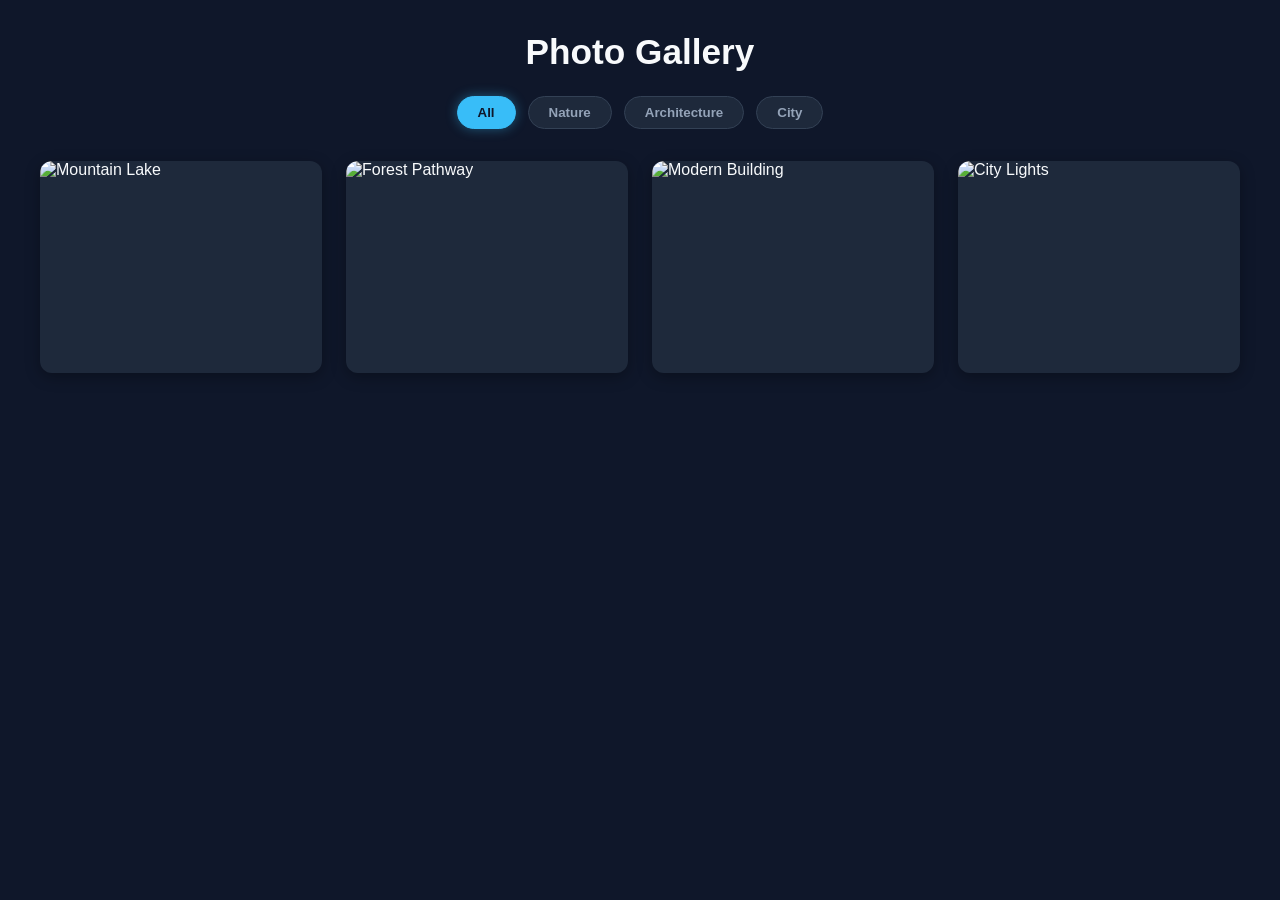
==== Image Gallery/index.html @ 10ec7328 "Add files via upload" ====
<!DOCTYPE html>
<html lang="en">
<head>
  <meta charset="UTF-8">
  <meta name="viewport" content="width=device-width, initial-scale=1.0">
  <title>Responsive Image Gallery</title>
<link rel="stylesheet" href="style.css">
</head>
<body>

  <div class="container">
    <h1>Photo Gallery</h1>

   
    <div class="filter-menu">
      <button class="filter-btn active" data-filter="all">All</button>
      <button class="filter-btn" data-filter="nature">Nature</button>
      <button class="filter-btn" data-filter="architecture">Architecture</button>
      <button class="filter-btn" data-filter="city">City</button>
    </div>

  
    <div class="gallery-grid">
      <div class="gallery-item" data-category="nature">
        <img src="https://picsum.photos/id/1015/600/400" alt="Mountain Lake">
        <div class="overlay">
          <h3>Mountain Lake</h3>
          <span>Nature</span>
        </div>
      </div>

      <div class="gallery-item" data-category="nature">
        <img src="https://picsum.photos/id/1043/600/400" alt="Forest Pathway">
        <div class="overlay">
          <h3>Forest Trail</h3>
          <span>Nature</span>
        </div>
      </div>

      <div class="gallery-item" data-category="architecture">
        <img src="https://picsum.photos/id/1040/600/400" alt="Modern Building">
        <div class="overlay">
          <h3>Modern Castle</h3>
          <span>Architecture</span>
        </div>
      </div>

      <div class="gallery-item" data-category="city">
        <img src="https://picsum.photos/id/1031/600/400" alt="City Lights">
        <div class="overlay">
          <h3>City Street</h3>
          <span>City</span>
        </div>
      </div>
    </div>
  </div>


  <div class="lightbox" id="lightbox">
    <button class="close-btn" id="closeBtn">&times;</button>
    <button class="nav-btn prev-btn" id="prevBtn">&#10094;</button>
    <div class="lightbox-content">
      <img src="" alt="" class="lightbox-img" id="lightboxImg">
      <div class="caption" id="lightboxCaption"></div>
    </div>
    <button class="nav-btn next-btn" id="nextBtn">&#10095;</button>
  </div>

  <script src="script.js"></script>
</body>
</html>
---- Image Gallery/style.css ----
* {
  box-sizing: border-box;
  margin: 0;
  padding: 0;
}

body {
  font-family: 'Segoe UI', Tahoma, Geneva, Verdana, sans-serif;
  background-color: #0f172a;
  color: #f8fafc;
  padding: 2rem 1rem;
  min-height: 100vh;
}

.container {
  max-width: 1200px;
  margin: 0 auto;
}

h1 {
  text-align: center;
  margin-bottom: 1.5rem;
  font-size: 2.2rem;
}

/* Category Filters */
.filter-menu {
  display: flex;
  justify-content: center;
  gap: 0.75rem;
  margin-bottom: 2rem;
  flex-wrap: wrap;
}

.filter-btn {
  background: #1e293b;
  color: #94a3b8;
  border: 1px solid #334155;
  padding: 0.5rem 1.25rem;
  border-radius: 9999px;
  cursor: pointer;
  font-weight: 600;
  transition: all 0.3s ease;
}

.filter-btn:hover,
.filter-btn.active {
  background: #38bdf8;
  color: #0f172a;
  border-color: #38bdf8;
  box-shadow: 0 0 12px rgba(56, 189, 248, 0.4);
}

/* Responsive CSS Layout (Grid) */
.gallery-grid {
  display: grid;
  grid-template-columns: repeat(auto-fill, minmax(280px, 1fr));
  gap: 1.5rem;
}

/* Gallery Item, Hover Effects & Transitions */
.gallery-item {
  position: relative;
  border-radius: 12px;
  overflow: hidden;
  background-color: #1e293b;
  box-shadow: 0 4px 15px rgba(0, 0, 0, 0.3);
  cursor: pointer;
  aspect-ratio: 4 / 3;
  transition: transform 0.3s ease, opacity 0.3s ease;
}

.gallery-item.hide {
  display: none;
}

.gallery-item img {
  width: 100%;
  height: 100%;
  object-fit: cover;
  transition: transform 0.5s ease;
}


.gallery-item:hover img {
  transform: scale(1.1);
}

.overlay {
  position: absolute;
  inset: 0;
  background: linear-gradient(to top, rgba(15, 23, 42, 0.85), transparent);
  opacity: 0;
  display: flex;
  flex-direction: column;
  justify-content: flex-end;
  padding: 1.25rem;
  transition: opacity 0.3s ease;
}

.gallery-item:hover .overlay {
  opacity: 1;
}

.overlay h3 {
  font-size: 1.1rem;
}

.overlay span {
  font-size: 0.85rem;
  color: #38bdf8;
  text-transform: capitalize;
}

.lightbox {
  position: fixed;
  inset: 0;
  background: rgba(15, 23, 42, 0.95);
  backdrop-filter: blur(8px);
  display: flex;
  justify-content: center;
  align-items: center;
  z-index: 1000;
  opacity: 0;
  pointer-events: none;
  transition: opacity 0.3s ease;
}

.lightbox.active {
  opacity: 1;
  pointer-events: auto;
}

.lightbox-content {
  position: relative;
  max-width: 90vw;
  max-height: 85vh;
  display: flex;
  flex-direction: column;
  align-items: center;
}

.lightbox-img {
  max-width: 100%;
  max-height: 75vh;
  border-radius: 8px;
  object-fit: contain;
}

.caption {
  margin-top: 1rem;
  font-size: 1.1rem;
  color: #e2e8f0;
}

/* Navigation Buttons (Next / Prev) */
.close-btn,
.nav-btn {
  position: absolute;
  background: rgba(255, 255, 255, 0.1);
  color: white;
  border: none;
  font-size: 1.75rem;
  width: 50px;
  height: 50px;
  border-radius: 50%;
  cursor: pointer;
  display: flex;
  justify-content: center;
  align-items: center;
  transition: background 0.2s ease, transform 0.2s ease;
}

.close-btn:hover,
.nav-btn:hover {
  background: rgba(255, 255, 255, 0.25);
}

.close-btn {
  top: 20px;
  right: 20px;
}

.prev-btn {
  left: 20px;
  top: 50%;
  transform: translateY(-50%);
}

.next-btn {
  right: 20px;
  top: 50%;
  transform: translateY(-50%);
}


@media (max-width: 600px) {
  .prev-btn { left: 10px; }
  .next-btn { right: 10px; }
  .nav-btn { width: 40px; height: 40px; font-size: 1.2rem; }
}
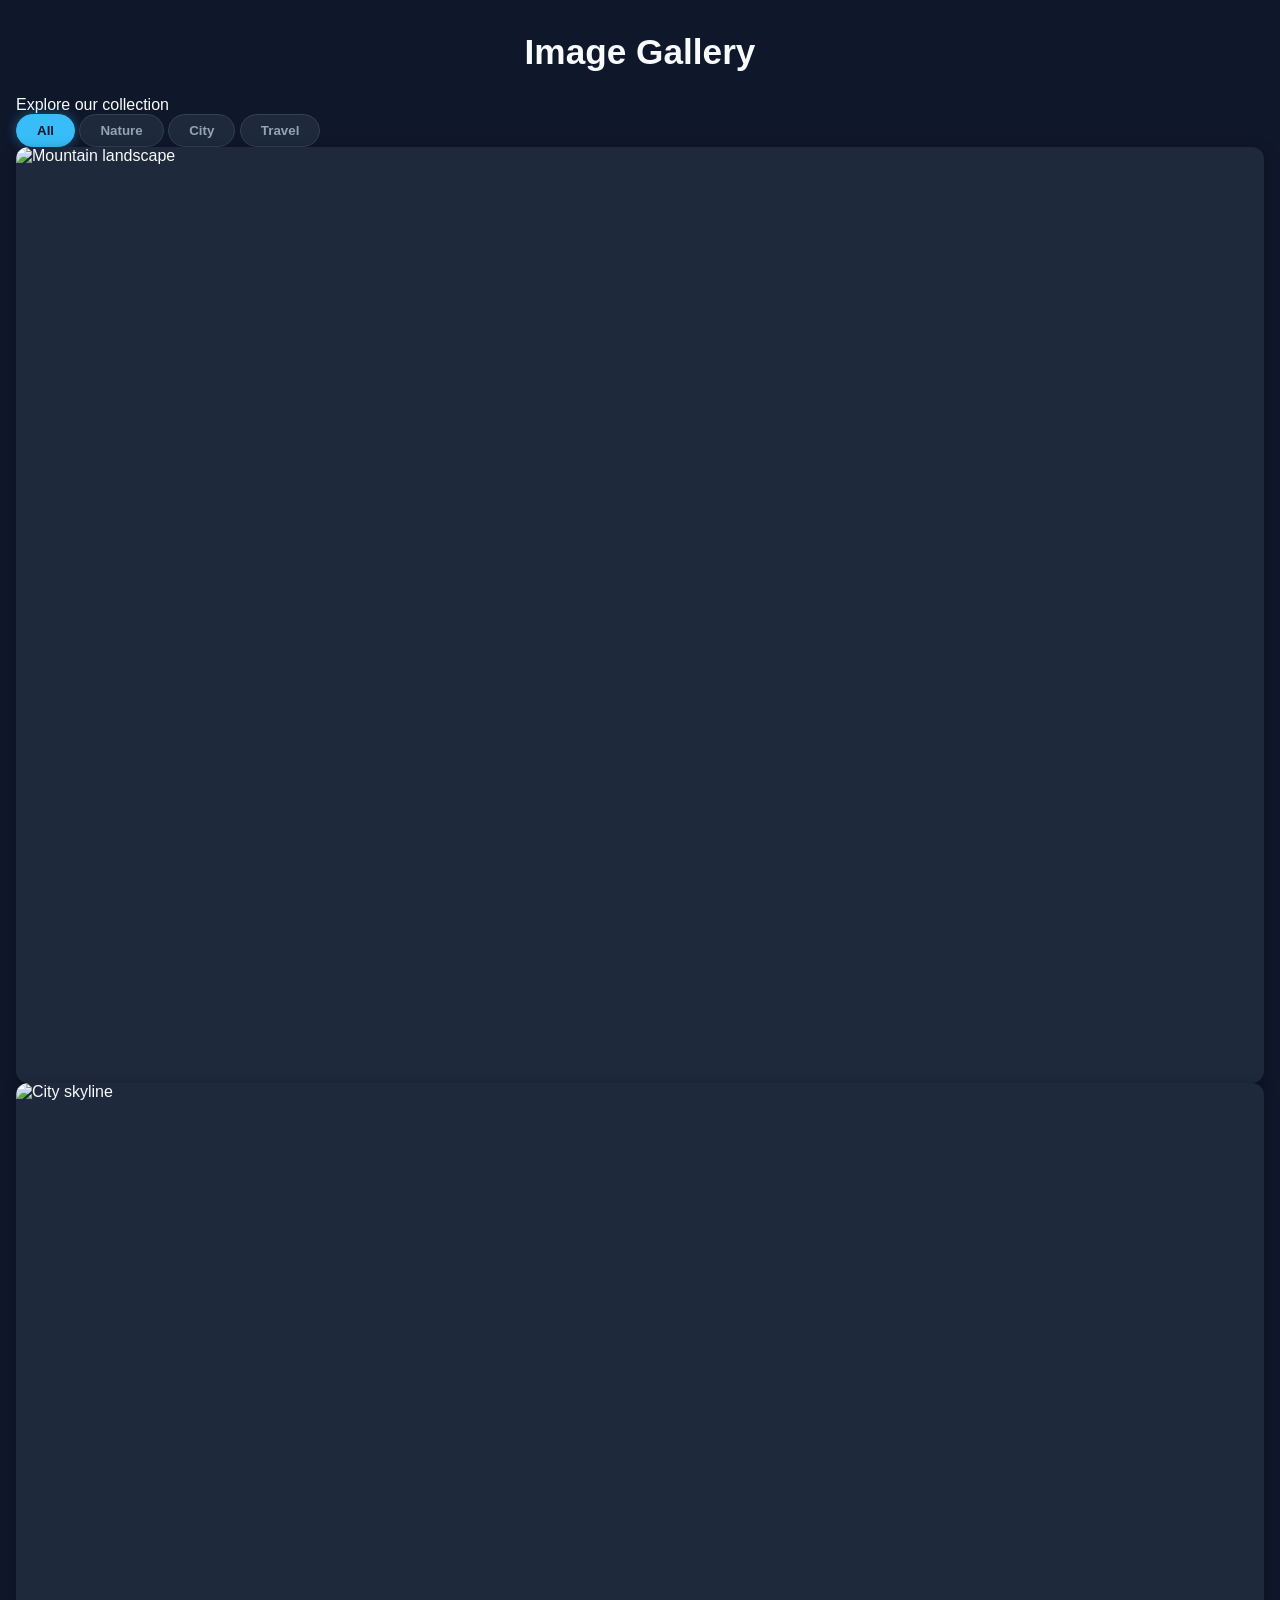
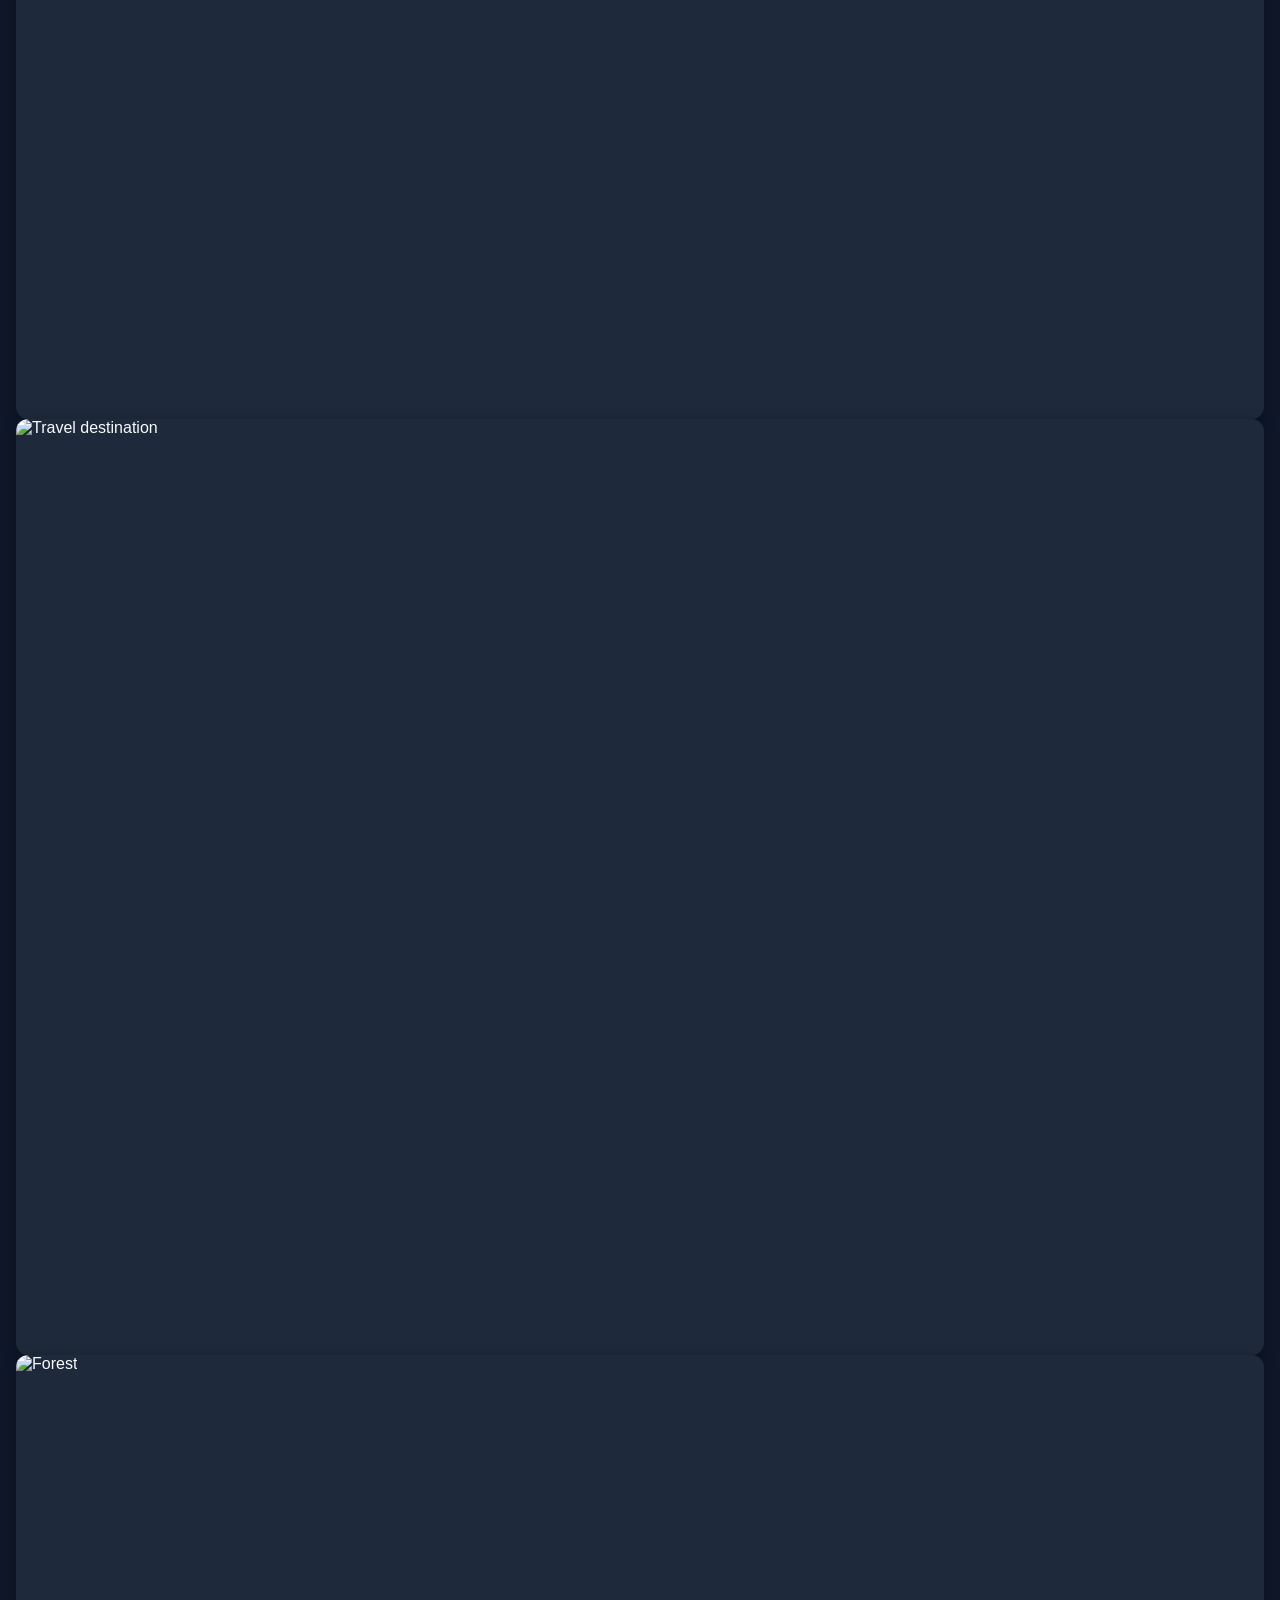
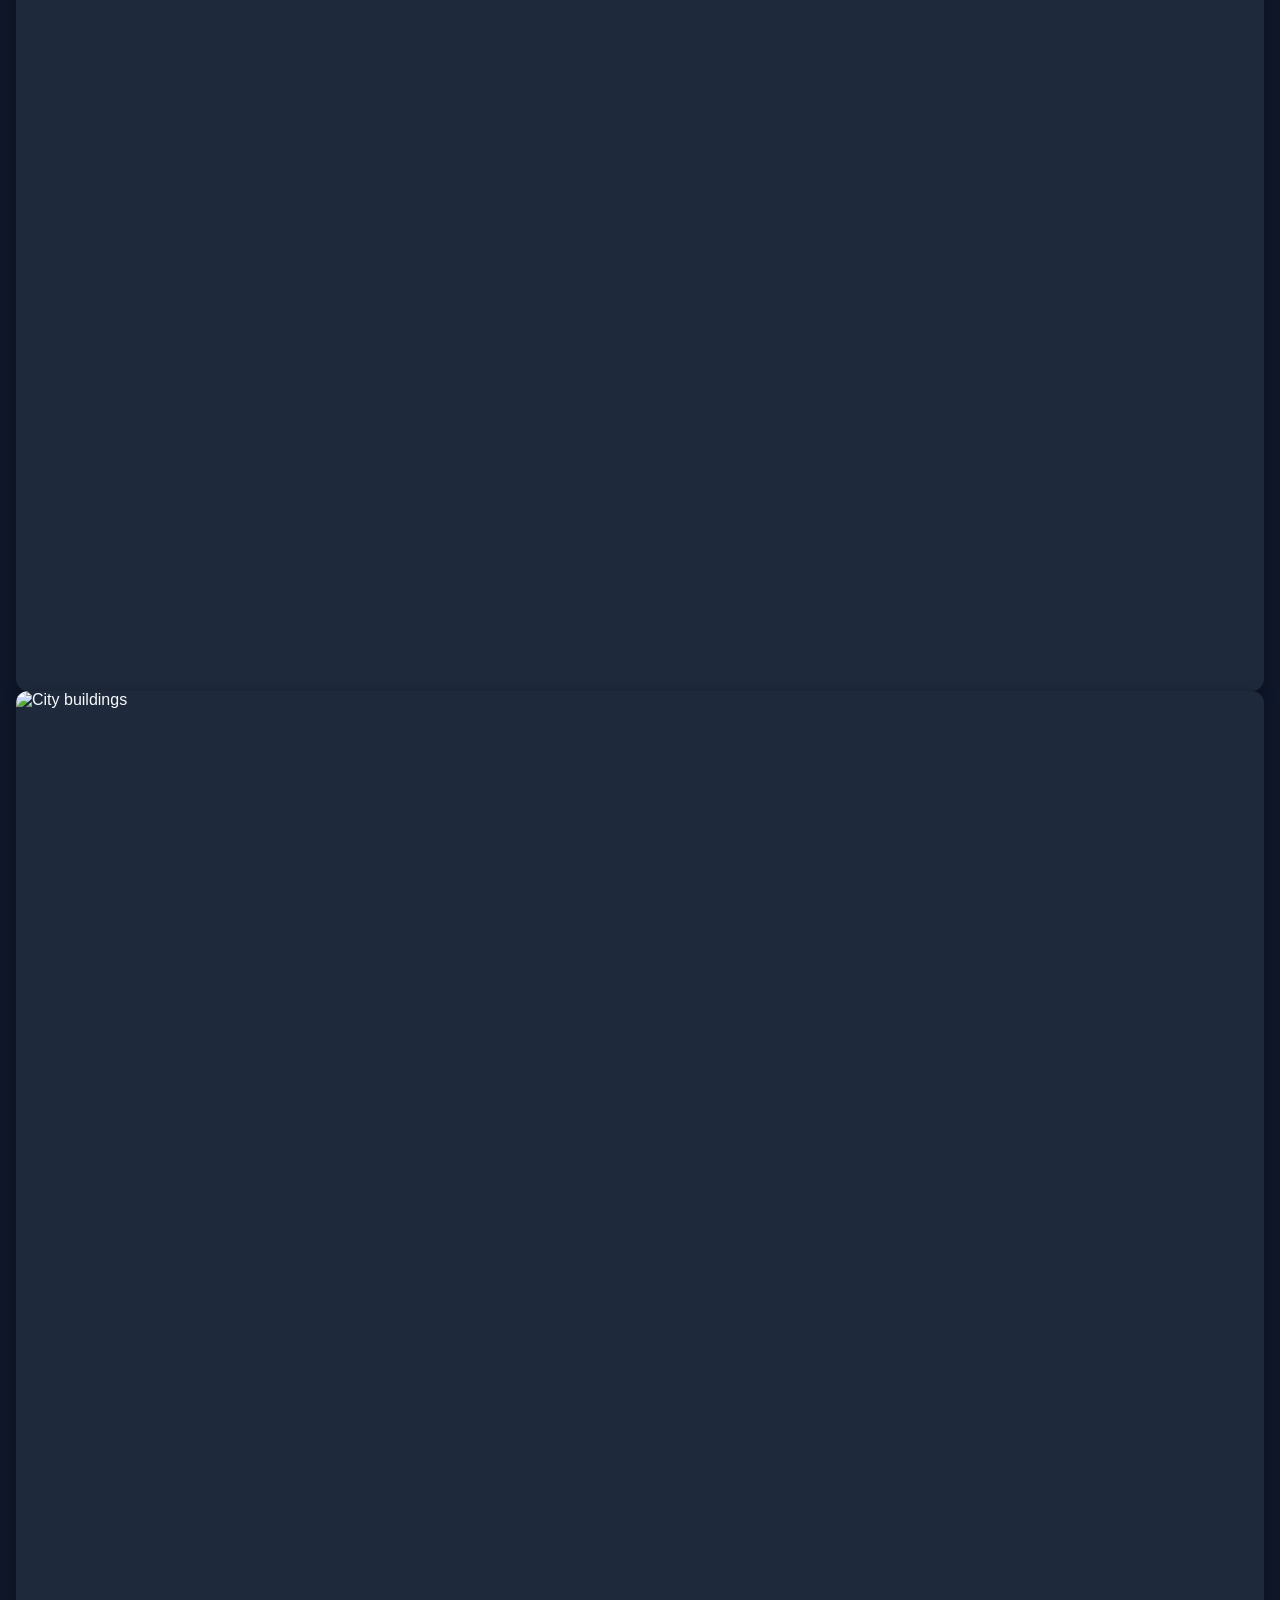
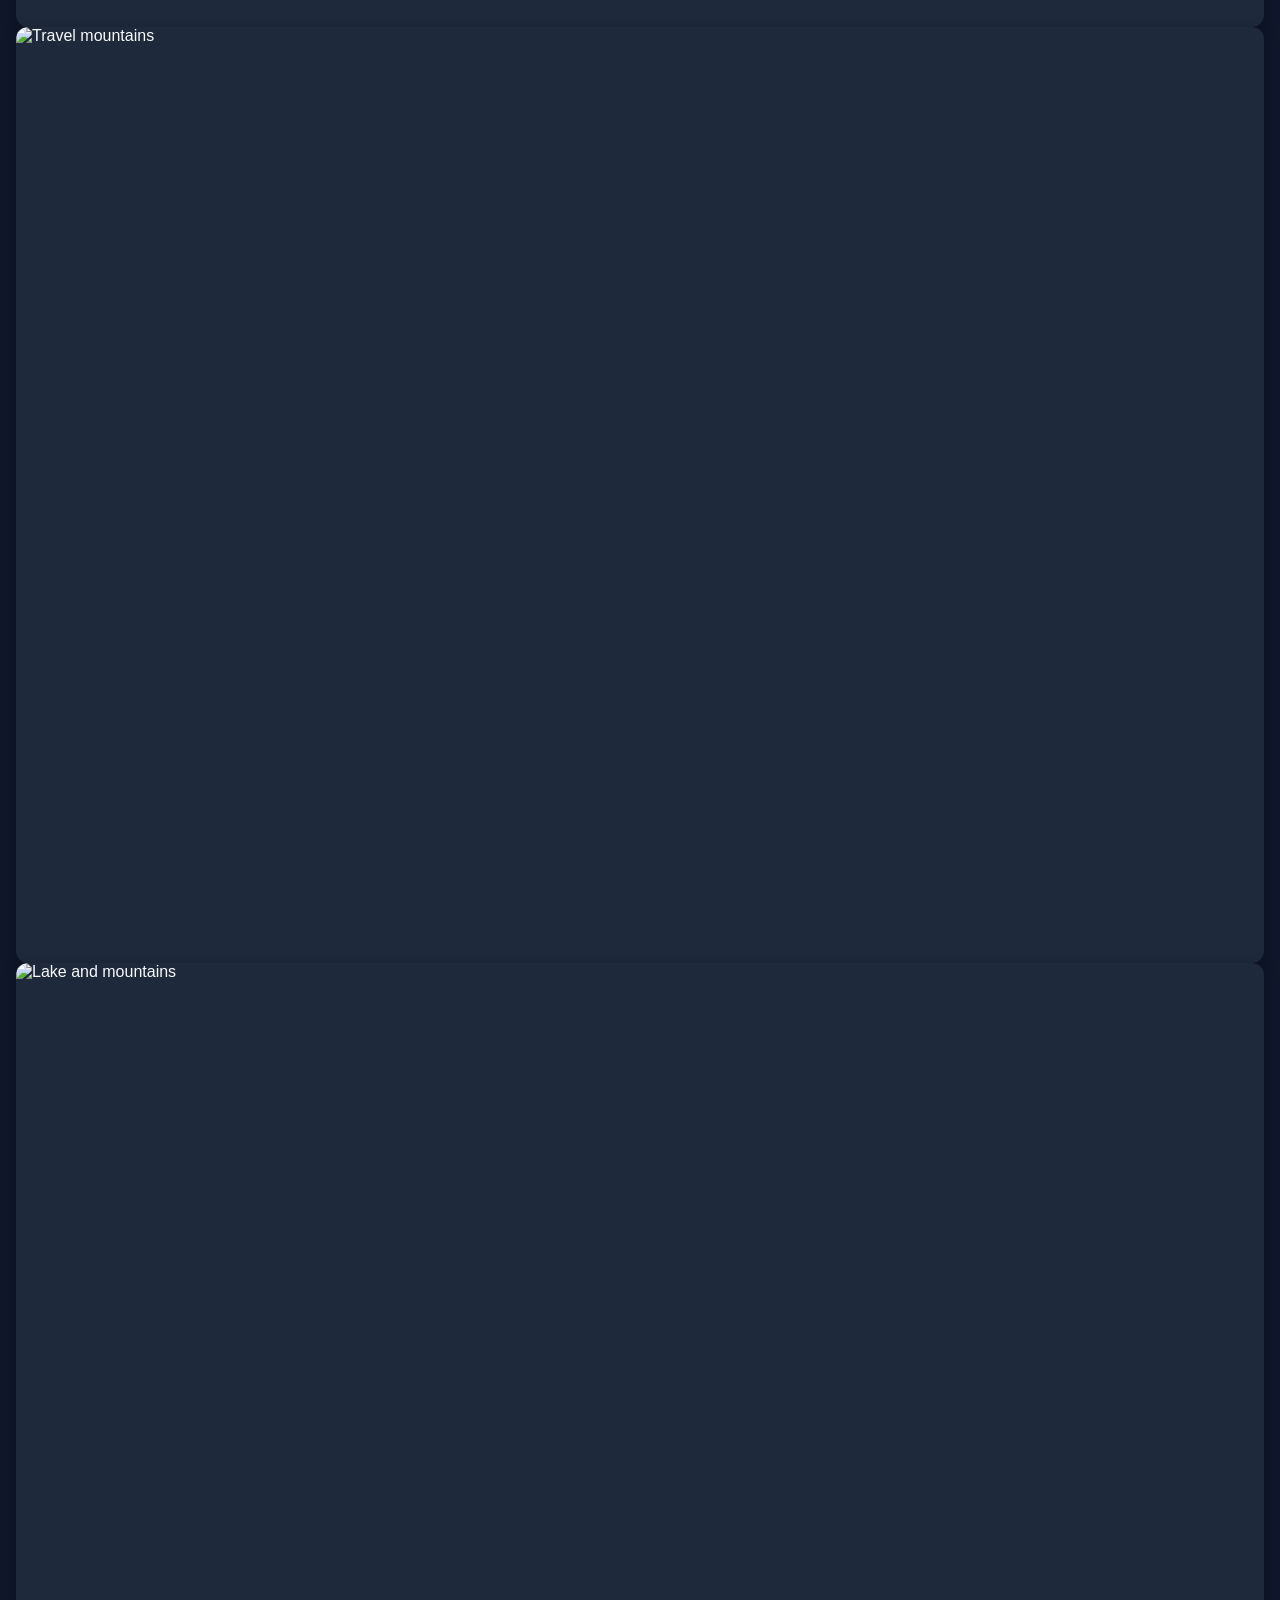
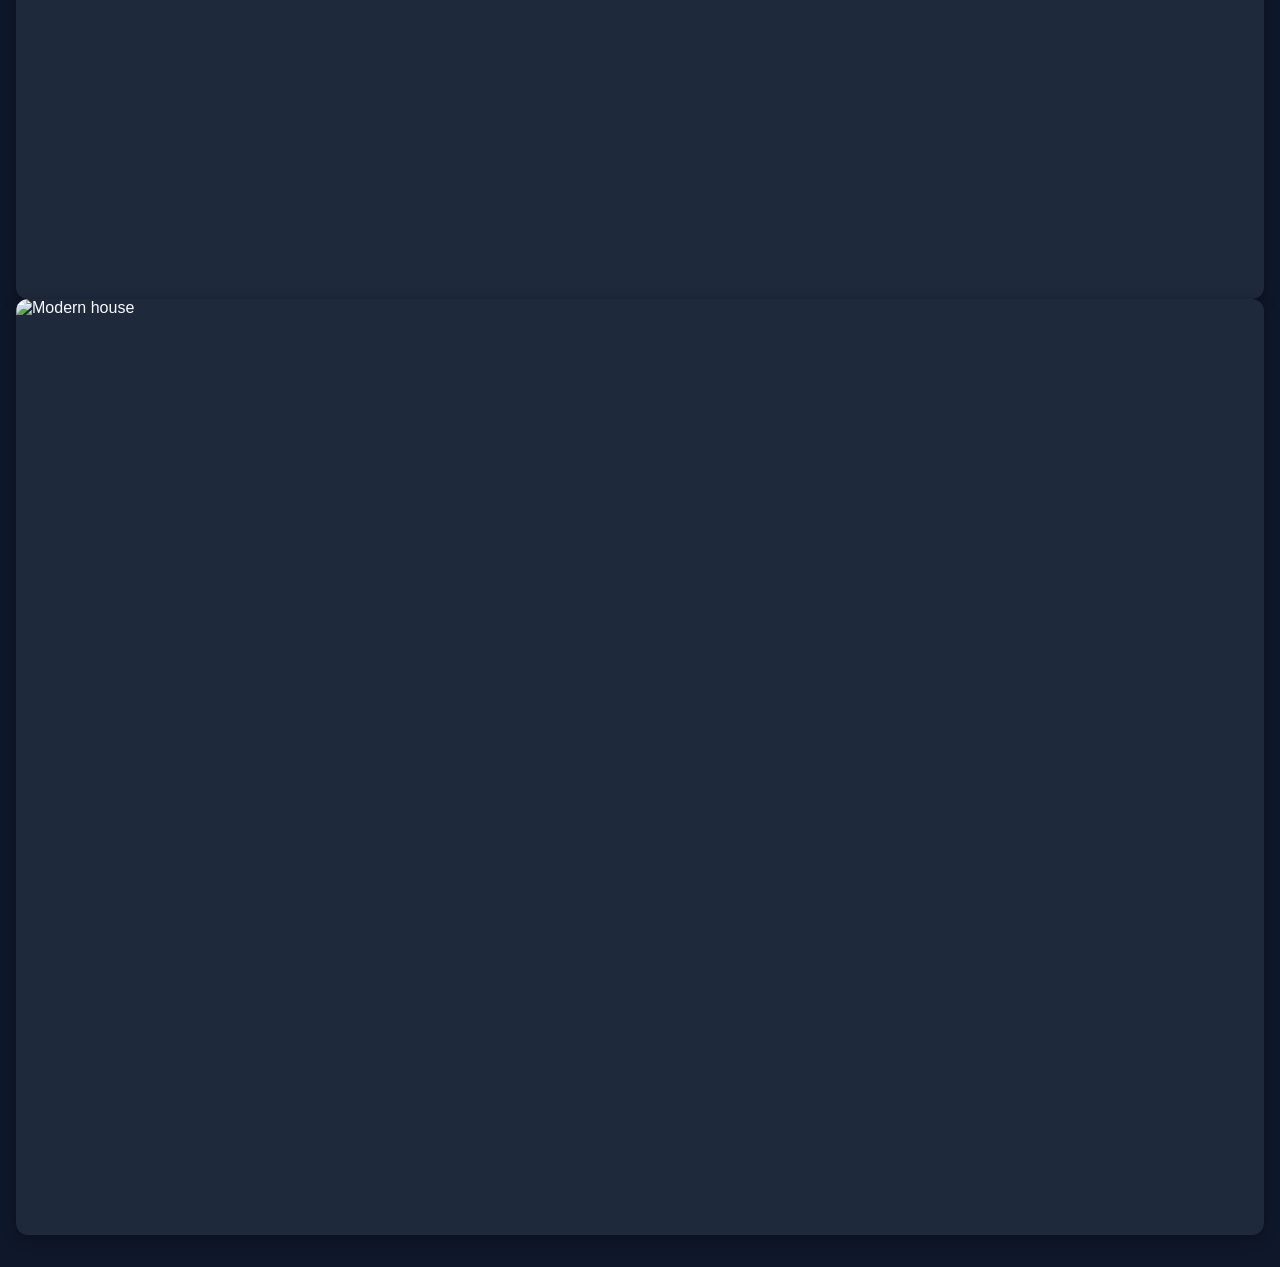
==== commit e5d3b7ec: "Update index.html" ====
--- a/Image Gallery/index.html
+++ b/Image Gallery/index.html
@@ -1,71 +1,134 @@
-<!DOCTYPE html>
+<!doctype html>
 <html lang="en">
-<head>
-  <meta charset="UTF-8">
-  <meta name="viewport" content="width=device-width, initial-scale=1.0">
-  <title>Responsive Image Gallery</title>
-<link rel="stylesheet" href="style.css">
-</head>
-<body>
+  <head>
+    <meta charset="UTF-8" />
+    <meta name="viewport" content="width=device-width, initial-scale=1.0" />
 
-  <div class="container">
-    <h1>Photo Gallery</h1>
+    <title>Image Gallery</title>
 
-   
-    <div class="filter-menu">
-      <button class="filter-btn active" data-filter="all">All</button>
-      <button class="filter-btn" data-filter="nature">Nature</button>
-      <button class="filter-btn" data-filter="architecture">Architecture</button>
-      <button class="filter-btn" data-filter="city">City</button>
+    <link rel="stylesheet" href="style.css" />
+  </head>
+
+  <body>
+    <main class="gallery-container">
+      <header class="gallery-header">
+        <h1>Image Gallery</h1>
+        <p>Explore our collection</p>
+      </header>
+      <div class="filters">
+        <button class="filter-btn active" data-filter="all">All</button>
+
+        <button class="filter-btn" data-filter="nature">Nature</button>
+
+        <button class="filter-btn" data-filter="city">City</button>
+
+        <button class="filter-btn" data-filter="travel">Travel</button>
+      </div>
+
+      <!-- Gallery -->
+      <section class="gallery">
+        <div class="gallery-item" data-category="nature">
+          <img
+            src="https://images.unsplash.com/photo-1500534623283-312aade485b7?auto=format&fit=crop&w=800&q=80"
+            alt="Mountain landscape"
+          />
+
+          <div class="overlay">
+            <span>Nature</span>
+          </div>
+        </div>
+
+        <div class="gallery-item" data-category="city">
+          <img
+            src="https://images.unsplash.com/photo-1514565131-fce0801e5785?auto=format&fit=crop&w=800&q=80"
+            alt="City skyline"
+          />
+
+          <div class="overlay">
+            <span>City</span>
+          </div>
+        </div>
+
+        <div class="gallery-item" data-category="travel">
+          <img
+            src="https://images.unsplash.com/photo-1500530855697-b586d89ba3ee?auto=format&fit=crop&w=800&q=80"
+            alt="Travel destination"
+          />
+
+          <div class="overlay">
+            <span>Travel</span>
+          </div>
+        </div>
+
+        <div class="gallery-item" data-category="nature">
+          <img
+            src="https://images.unsplash.com/photo-1441974231531-c6227db76b6e?auto=format&fit=crop&w=800&q=80"
+            alt="Forest"
+          />
+
+          <div class="overlay">
+            <span>Nature</span>
+          </div>
+        </div>
+
+        <div class="gallery-item" data-category="city">
+          <img
+            src="https://images.unsplash.com/photo-1477959858617-67f85cf4f1df?auto=format&fit=crop&w=800&q=80"
+            alt="City buildings"
+          />
+
+          <div class="overlay">
+            <span>City</span>
+          </div>
+        </div>
+
+        <div class="gallery-item" data-category="travel">
+          <img
+            src="https://images.unsplash.com/photo-1469474968028-56623f02e42e?auto=format&fit=crop&w=800&q=80"
+            alt="Travel mountains"
+          />
+
+          <div class="overlay">
+            <span>Travel</span>
+          </div>
+        </div>
+
+        <div class="gallery-item" data-category="nature">
+          <img
+            src="https://images.unsplash.com/photo-1470770841072-f978cf4d019e?auto=format&fit=crop&w=800&q=80"
+            alt="Lake and mountains"
+          />
+
+          <div class="overlay">
+            <span>Nature</span>
+          </div>
+        </div>
+
+        <div class="gallery-item" data-category="city">
+          <img
+            src="https://images.unsplash.com/photo-1494526585095-c41746248156?auto=format&fit=crop&w=800&q=80"
+            alt="Modern house"
+          />
+
+          <div class="overlay">
+            <span>City</span>
+          </div>
+        </div>
+      </section>
+    </main>
+
+    <div class="lightbox" id="lightbox">
+      <button class="close-btn" id="closeBtn">&times;</button>
+
+      <button class="nav-btn prev-btn" id="prevBtn">&#10094;</button>
+
+      <div class="lightbox-content">
+        <img id="lightboxImage" src="" alt="" />
+      </div>
+
+      <button class="nav-btn next-btn" id="nextBtn">&#10095;</button>
     </div>
 
-  
-    <div class="gallery-grid">
-      <div class="gallery-item" data-category="nature">
-        <img src="https://picsum.photos/id/1015/600/400" alt="Mountain Lake">
-        <div class="overlay">
-          <h3>Mountain Lake</h3>
-          <span>Nature</span>
-        </div>
-      </div>
-
-      <div class="gallery-item" data-category="nature">
-        <img src="https://picsum.photos/id/1043/600/400" alt="Forest Pathway">
-        <div class="overlay">
-          <h3>Forest Trail</h3>
-          <span>Nature</span>
-        </div>
-      </div>
-
-      <div class="gallery-item" data-category="architecture">
-        <img src="https://picsum.photos/id/1040/600/400" alt="Modern Building">
-        <div class="overlay">
-          <h3>Modern Castle</h3>
-          <span>Architecture</span>
-        </div>
-      </div>
-
-      <div class="gallery-item" data-category="city">
-        <img src="https://picsum.photos/id/1031/600/400" alt="City Lights">
-        <div class="overlay">
-          <h3>City Street</h3>
-          <span>City</span>
-        </div>
-      </div>
-    </div>
-  </div>
-
-
-  <div class="lightbox" id="lightbox">
-    <button class="close-btn" id="closeBtn">&times;</button>
-    <button class="nav-btn prev-btn" id="prevBtn">&#10094;</button>
-    <div class="lightbox-content">
-      <img src="" alt="" class="lightbox-img" id="lightboxImg">
-      <div class="caption" id="lightboxCaption"></div>
-    </div>
-    <button class="nav-btn next-btn" id="nextBtn">&#10095;</button>
-  </div>
-
-  <script src="script.js"></script>
-</body>
-</html>+    <script src="script.js"></script>
+  </body>
+</html>
